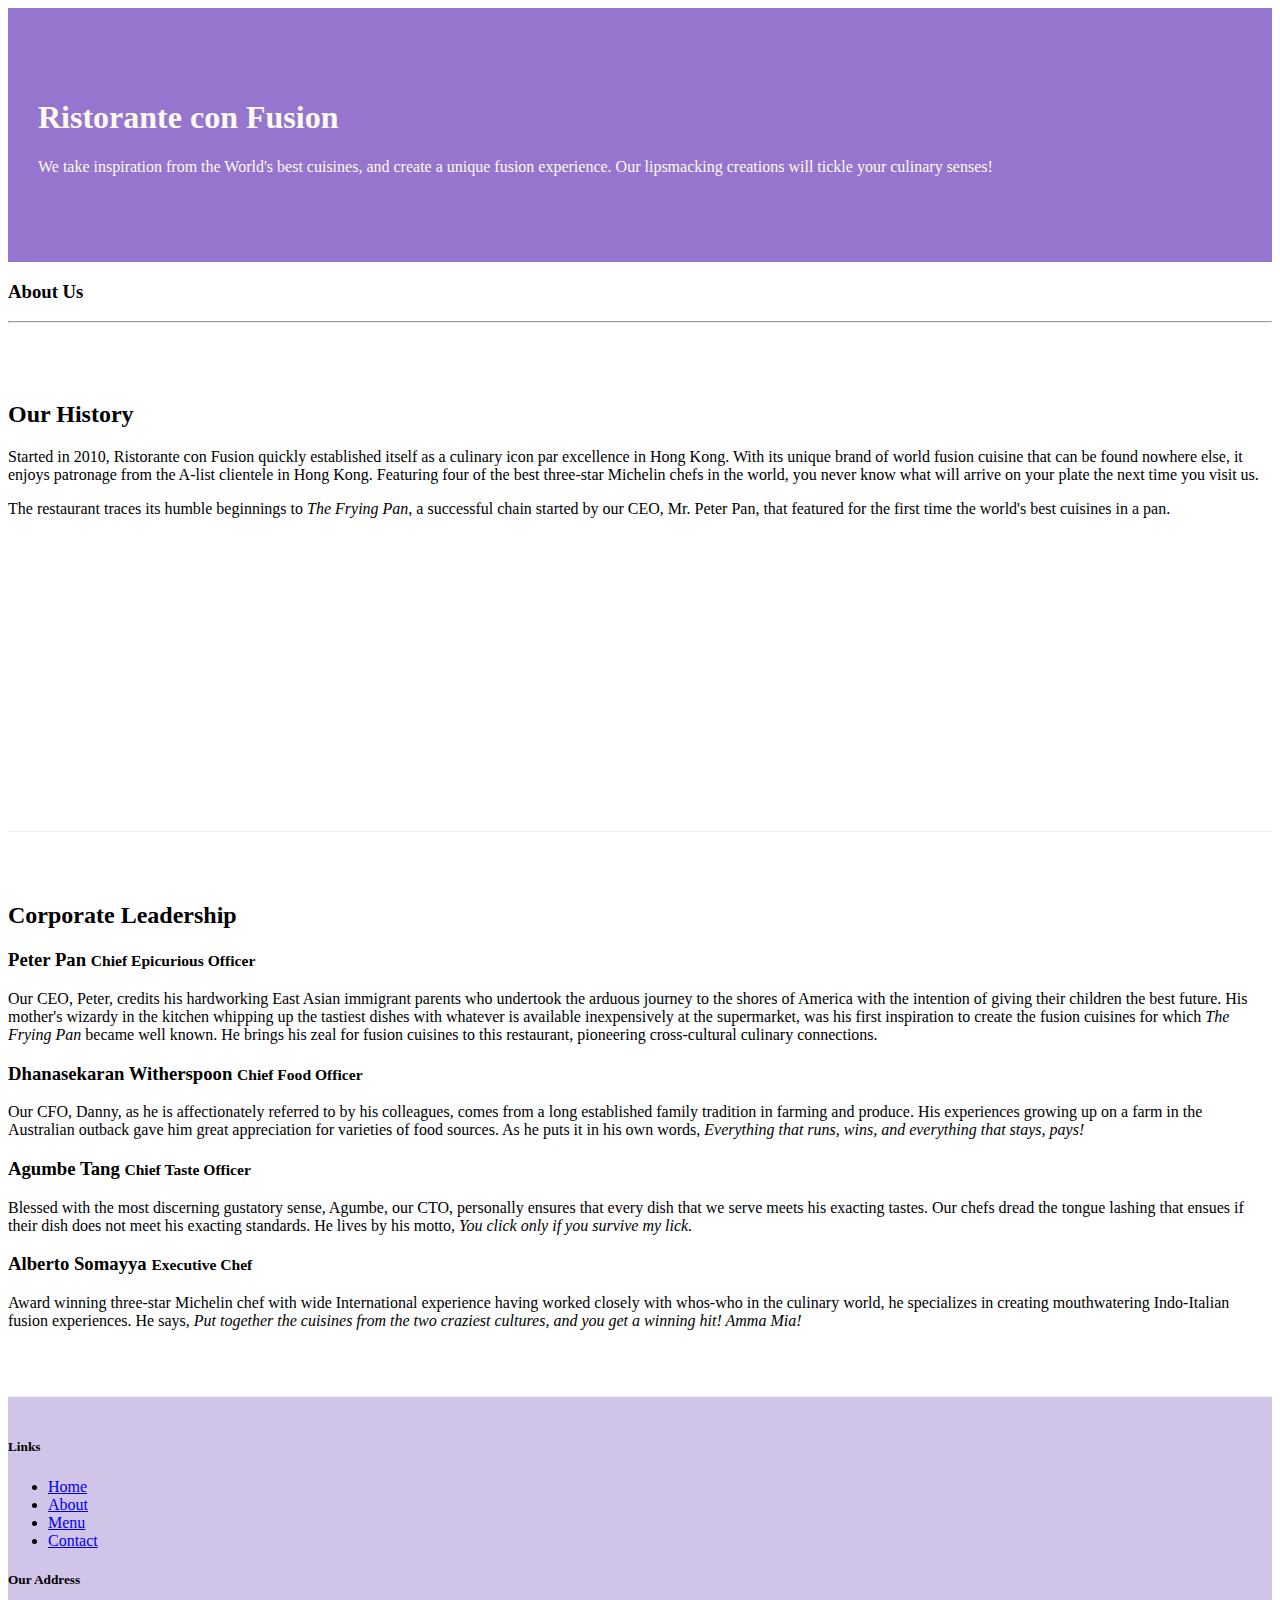
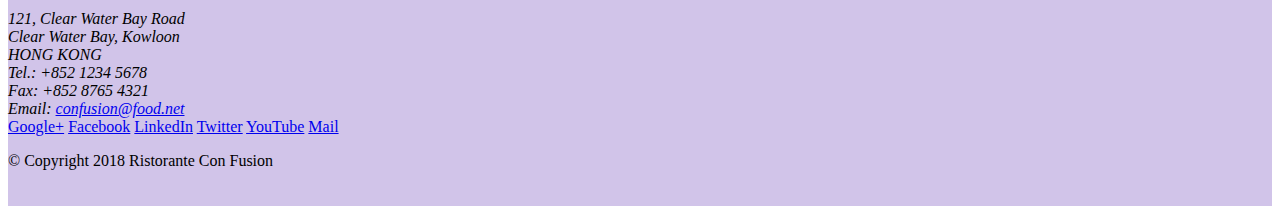
==== aboutus.html @ 660a5236 "Assignment 1" ====
<!DOCTYPE html>
<html lang="en">

<head>
    

    <title>Ristorante Con Fusion: About Us</title>
    <!-- Required meta tags always come first -->
    <meta charset="utf-8">
    <meta name="viewport" content="width=device-width, initial-scale=1, shrink-to-fit=no">
    <meta http-equiv="x-ua-compatible" content="ie=edge">

    <!-- Bootstrap CSS -->
    <link rel="stylesheet" href="node_modules/bootstrap/dist/css/bootstrap.min.css">
    <link rel="stylesheet" href="css/styles.css">
</head>

<body>

    <header class="jumbotron">
        <div class="container">
            <div class="row row-header">
                <div class="col-12 col-sm-6">
                    <h1>Ristorante con Fusion</h1>
                    <p>We take inspiration from the World's best cuisines, and create a unique fusion experience. Our lipsmacking creations will tickle your culinary senses!</p>
                </div>
                <div class="col-12 col-sm">
                </div>
            </div>
        </div>
    </header>

    <div class="container">
        <div class="row">
            <div class="col-12 col-sm-12">
               <h3>About Us</h3>
               <hr/>
            </div>
        </div>

        <div class="row row-content">
            <div>
                <h2>Our History</h2>
                <p>Started in 2010, Ristorante con Fusion quickly established itself as a culinary icon par excellence in Hong Kong. With its unique brand of world fusion cuisine that can be found nowhere else, it enjoys patronage from the A-list clientele in Hong Kong.  Featuring four of the best three-star Michelin chefs in the world, you never know what will arrive on your plate the next time you visit us.</p>
                <p>The restaurant traces its humble beginnings to <em>The Frying Pan</em>, a successful chain started by our CEO, Mr. Peter Pan, that featured for the first time the world's best cuisines in a pan.</p>
            </div>
            <div>
            </div>
        </div>


        <div class="row row-content">
            <div>
                <h2>Corporate Leadership</h2>
                <h3>Peter Pan <small>Chief Epicurious Officer</small></h3>
                <p class="d-none d-sm-block">Our CEO, Peter, credits his hardworking East Asian immigrant parents who undertook the arduous journey to the shores of America with the intention of giving their children the best future. His mother's wizardy in the kitchen whipping up the tastiest dishes with whatever is available inexpensively at the supermarket, was his first inspiration to create the fusion cuisines for which <em>The Frying Pan</em> became well known. He brings his zeal for fusion cuisines to this restaurant, pioneering cross-cultural culinary connections.</p>
                <h3>Dhanasekaran Witherspoon <small>Chief Food Officer</small></h3>
                <p class="d-none d-sm-block">Our CFO, Danny, as he is affectionately referred to by his colleagues, comes from a long established family tradition in farming and produce. His experiences growing up on a farm in the Australian outback gave him great appreciation for varieties of food sources. As he puts it in his own words, <em>Everything that runs, wins, and everything that stays, pays!</em></p>
                <h3>Agumbe Tang <small>Chief Taste Officer</small></h3>
                <p class="d-none d-sm-block">Blessed with the most discerning gustatory sense, Agumbe, our CTO, personally ensures that every dish that we serve meets his exacting tastes. Our chefs dread the tongue lashing that ensues if their dish does not meet his exacting standards. He lives by his motto, <em>You click only if you survive my lick.</em></p>
                <h3>Alberto Somayya <small>Executive Chef</small></h3>
                <p class="d-none d-sm-block">Award winning three-star Michelin chef with wide International experience having worked closely with whos-who in the culinary world, he specializes in creating mouthwatering Indo-Italian fusion experiences. He says, <em>Put together the cuisines from the two craziest cultures, and you get a winning hit! Amma Mia!</em></p>
            </div>
       </div>

    </div>

    <footer class="footer">
        <div class="container">
            <div class="row">             
                <div class="col-4 offset-1 col-sm-2">
                    <h5>Links</h5>
                    <ul class="list-unstyled">
                        <li><a href="#">Home</a></li>
                        <li><a href="#">About</a></li>
                        <li><a href="#">Menu</a></li>
                        <li><a href="#">Contact</a></li>
                    </ul>
                </div>
                <div class="col-7 col-sm-5">
                    <h5>Our Address</h5>
                    <address>
		              121, Clear Water Bay Road<br>
		              Clear Water Bay, Kowloon<br>
		              HONG KONG<br>
		              Tel.: +852 1234 5678<br>
		              Fax: +852 8765 4321<br>
		              Email: <a href="mailto:confusion@food.net">confusion@food.net</a>
		           </address>
                </div>
                <div class="col-12 col-sm-4 align-self-center">
                    <div class="text-center">
                        <a href="http://google.com/+">Google+</a>
                        <a href="http://www.facebook.com/profile.php?id=">Facebook</a>
                        <a href="http://www.linkedin.com/in/">LinkedIn</a>
                        <a href="http://twitter.com/">Twitter</a>
                        <a href="http://youtube.com/">YouTube</a>
                        <a href="mailto:">Mail</a>
                    </div>
                </div>
           </div>
           <div class="row justify-content-center">             
                <div class="col-auto">
                    <p>© Copyright 2018 Ristorante Con Fusion</p>
                </div>
           </div>
        </div>
    </footer>
    
     <!-- jQuery first, then Popper.js, then Bootstrap JS. -->
     <script src="node_modules/jquery/dist/jquery.slim.min.js"></script>
     <script src="node_modules/popper.js/dist/umd/popper.min.js"></script>
     <script src="node_modules/bootstrap/dist/js/bootstrap.min.js"></script>
</body>

</html>
---- css/styles.css ----
.row-header{
    margin: 0px auto;
    padding: 0px auto;
}

.row-content{
    margin: 0px auto;
    padding: 50px 0px 50px 0px;
    border-bottom: 1px ridge;
    min-height: 400px;
}

.footer{
    background-color : #D1C4E9;
    margin: 0px auto;
    padding: 20px 0px 20px 0px;
}

.jumbotron{
    padding: 70px 30px 70px 30px;
    margin: 0px auto;
    background: #9575CD;
    color: floralwhite;

}

.address{
    font-size: 40%;
    margin: 0px;
    color: #0f0f0f;

}
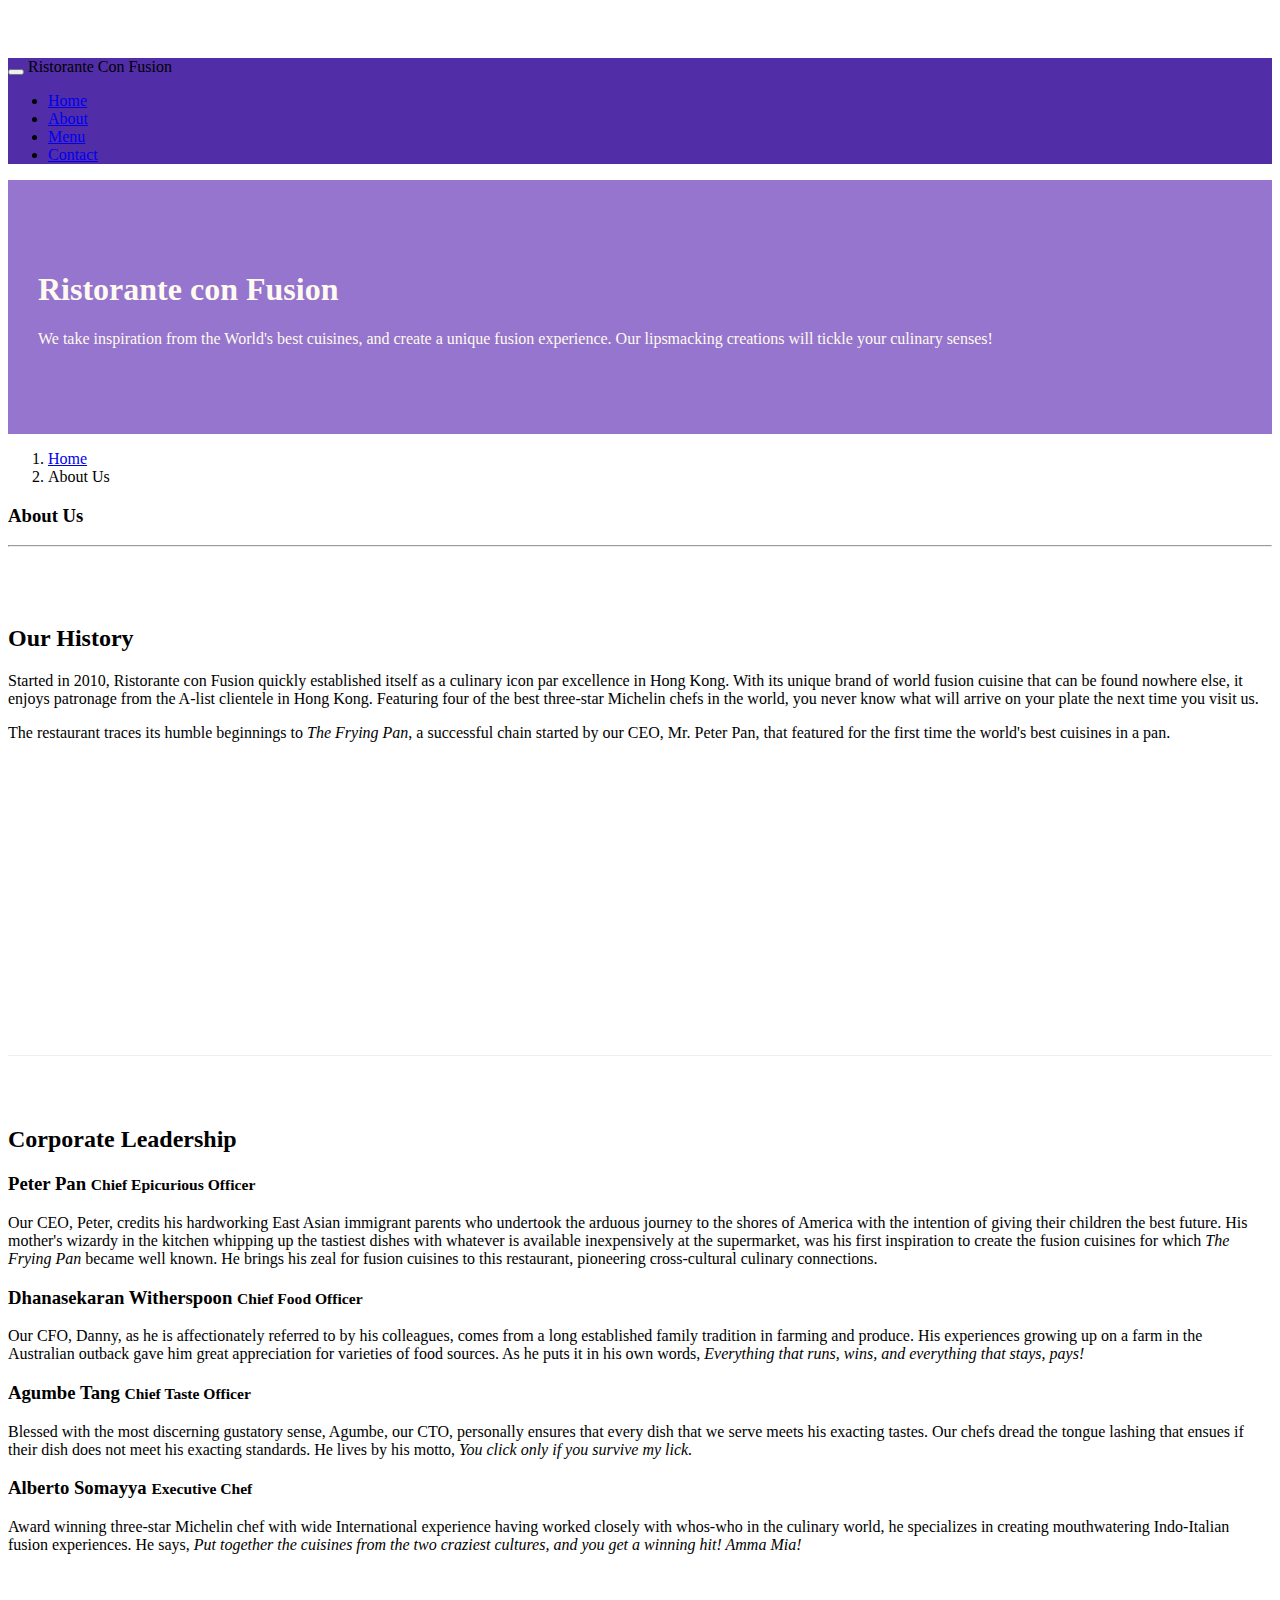
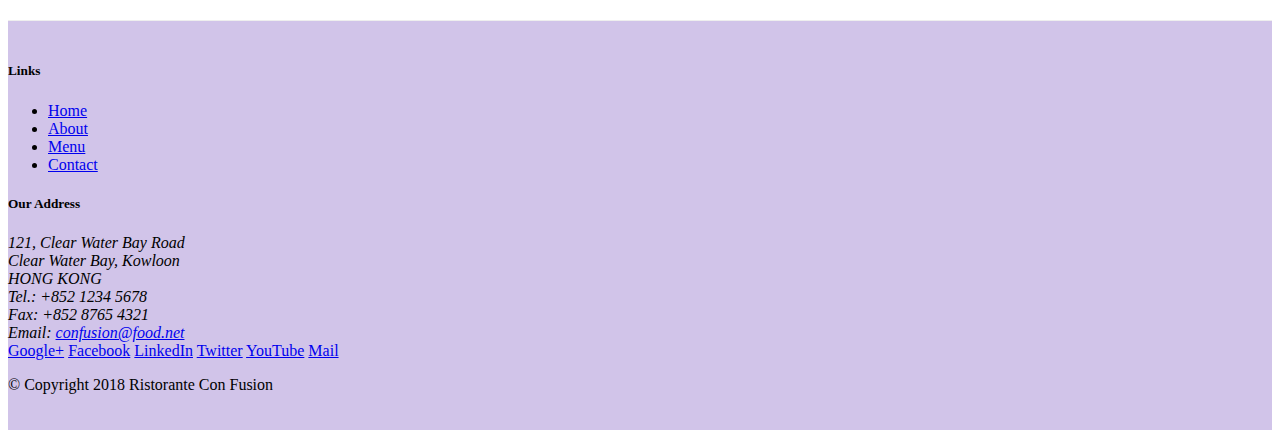
==== commit 9bc4862c: "Navbar and breadcumbs" ====
--- a/aboutus.html
+++ b/aboutus.html
@@ -17,6 +17,24 @@
 
 <body>
 
+    <nav class="navbar navbar-dark navbar-expand-sm fixed-top">
+        <div class="container">
+            <button class="navbar-toggler" type="button" data-toggle="collapse" data-target="#Navbar">
+                <span class="navbar-toggler-icon"></span>
+            </button>   
+            <a class="navbar-brand href="#">Ristorante Con Fusion</a>
+            <div class="collapse navbar-collapse" id="Navbar">
+                <ul class="navbar-nav mr-auto">
+                    <li class="nav-item"><a class="nav-link" href="./index.html">Home</a></li>
+                    <li class="nav-item active"><a class="nav-link" href="#">About</a></li>
+                    <li class="nav-item"><a class="nav-link" href="#">Menu</a></li>
+                    <li class="nav-item"><a class="nav-link" href="#">Contact</a></li>
+                </ul>
+            </div>
+        </div>
+
+    </nav>
+
     <header class="jumbotron">
         <div class="container">
             <div class="row row-header">
@@ -33,6 +51,10 @@
     <div class="container">
         <div class="row">
             <div class="col-12 col-sm-12">
+                <ol class="col-12 breadcrumb">
+                    <li class="breadcrumb-item"><a href="./index.html">Home</a></li>
+                    <li class="breadcrumb-item active">About Us</li>
+                </ol>
                <h3>About Us</h3>
                <hr/>
             </div>
--- a/css/styles.css
+++ b/css/styles.css
@@ -29,4 +29,13 @@
     margin: 0px;
     color: #0f0f0f;
 
+}
+
+body{
+    padding:50px 0px 0px 0px;
+    z-index:0;
+}
+
+.navbar-dark {
+    background-color: #512DA8;
 }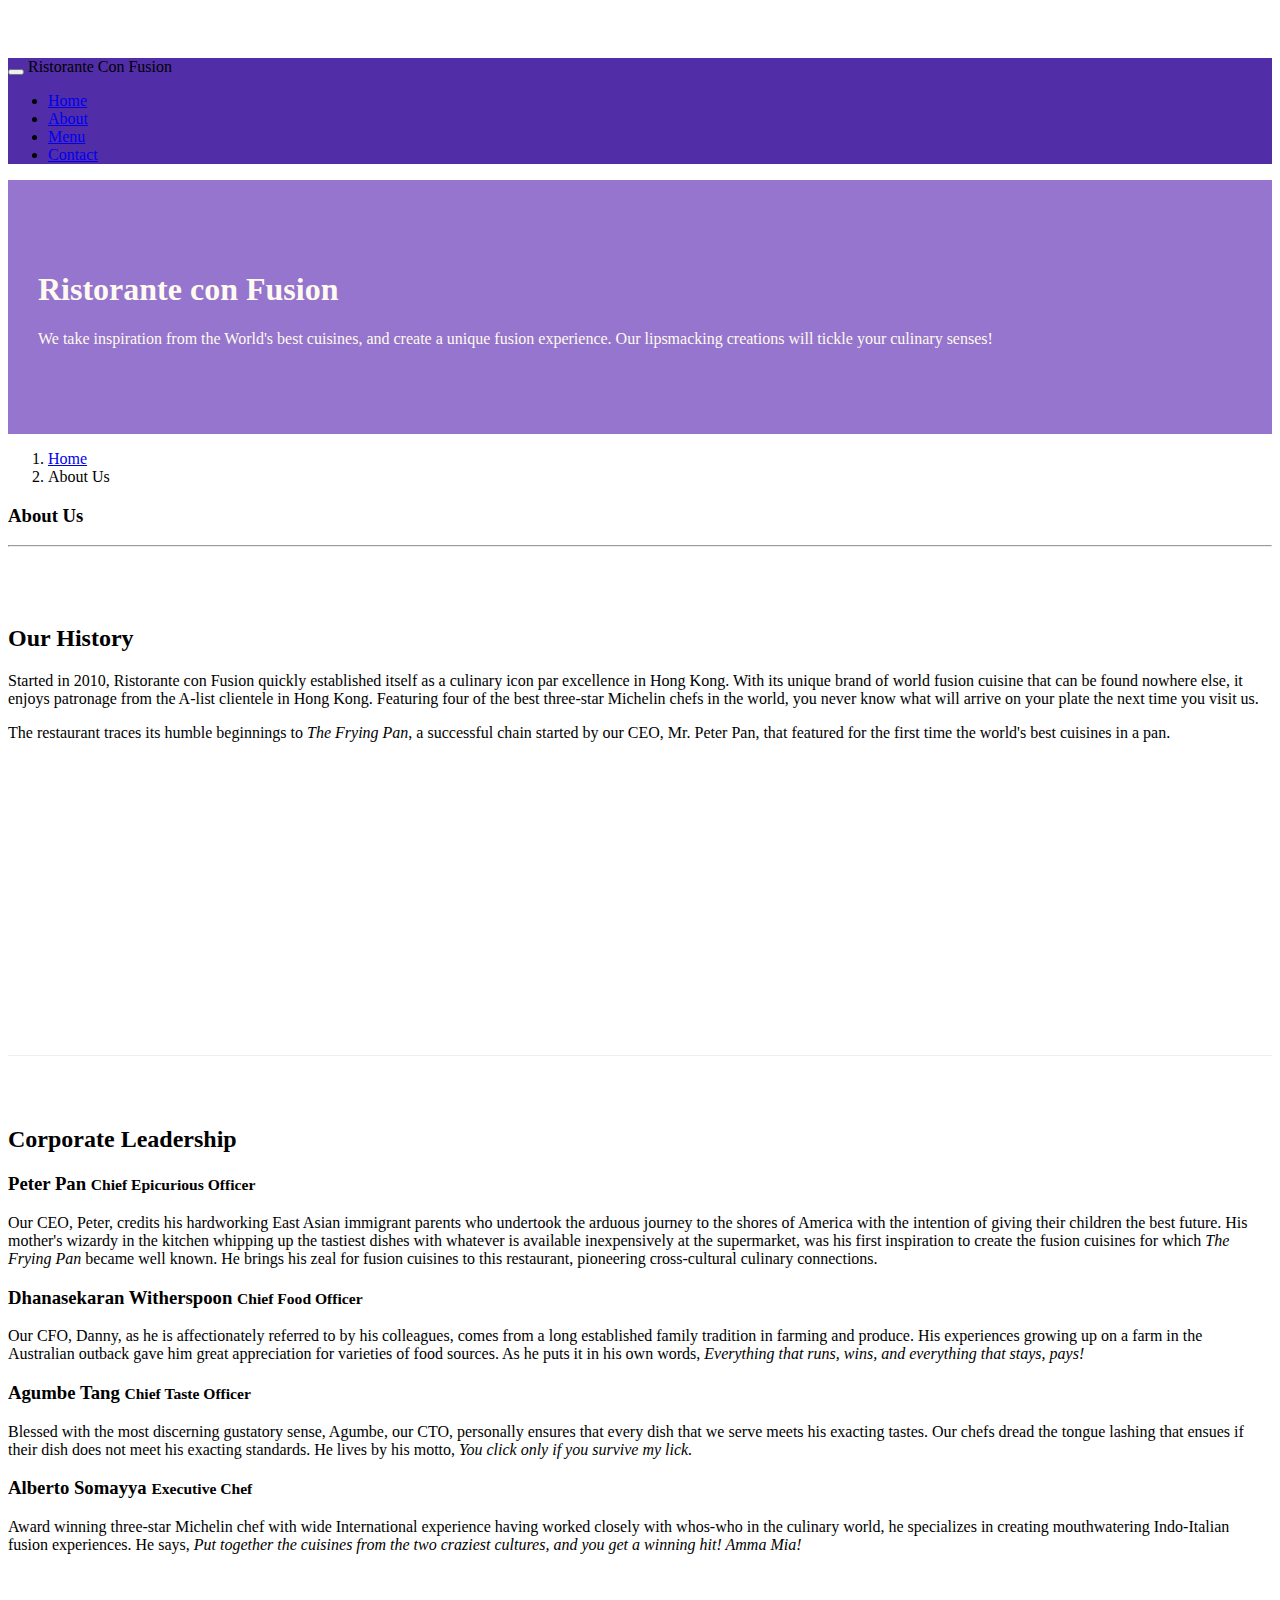
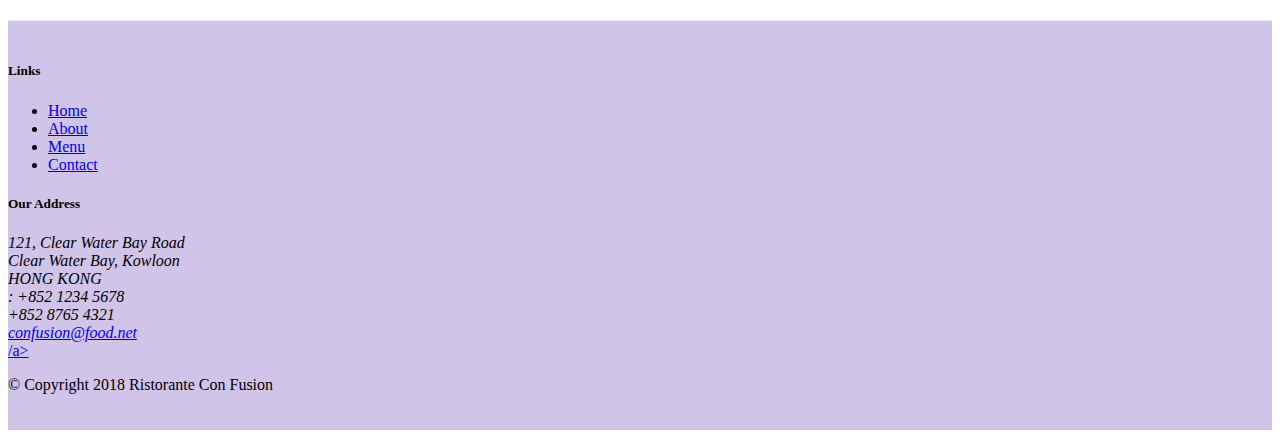
==== commit e2486253: "Icon Fonts" ====
--- a/aboutus.html
+++ b/aboutus.html
@@ -13,6 +13,8 @@
     <!-- Bootstrap CSS -->
     <link rel="stylesheet" href="node_modules/bootstrap/dist/css/bootstrap.min.css">
     <link rel="stylesheet" href="css/styles.css">
+    <link rel="stylesheet" href="node_modules/font-awesome/css/font-awesome.min.css">
+    <link rel="stylesheet" href="node_modules/bootstrap-social/bootstrap-social.css">
 </head>
 
 <body>
@@ -25,10 +27,10 @@
             <a class="navbar-brand href="#">Ristorante Con Fusion</a>
             <div class="collapse navbar-collapse" id="Navbar">
                 <ul class="navbar-nav mr-auto">
-                    <li class="nav-item"><a class="nav-link" href="./index.html">Home</a></li>
-                    <li class="nav-item active"><a class="nav-link" href="#">About</a></li>
-                    <li class="nav-item"><a class="nav-link" href="#">Menu</a></li>
-                    <li class="nav-item"><a class="nav-link" href="#">Contact</a></li>
+                    <li class="nav-item"><a class="nav-link" href="./index.html"><span class="fa fa-home fa-lg"></span>Home</a></li>
+                    <li class="nav-item active"><a class="nav-link" href="#"><span class="fa fa-info fa-lg"></span>About</a></li>
+                    <li class="nav-item"><a class="nav-link" href="#"><span class="fa fa-list fa-lg"></span>Menu</a></li>
+                    <li class="nav-item"><a class="nav-link" href="#"><span class="fa fa-address-card    fa-lg"></span>Contact</a></li>
                 </ul>
             </div>
         </div>
@@ -105,20 +107,21 @@
 		              121, Clear Water Bay Road<br>
 		              Clear Water Bay, Kowloon<br>
 		              HONG KONG<br>
-		              Tel.: +852 1234 5678<br>
-		              Fax: +852 8765 4321<br>
-		              Email: <a href="mailto:confusion@food.net">confusion@food.net</a>
+                      <i class="fa fa-phone fa-lg"></i>: +852 1234 5678<br>
+                      <i class="fa fa-fax fa-lg"></i> +852 8765 4321<br>
+                      <i class="fa fa-envelope fa-lg"></i> 
+                      <a href="mailto:confusion@food.net">confusion@food.net</a> 
 		           </address>
                 </div>
                 <div class="col-12 col-sm-4 align-self-center">
-                    <div class="text-center">
-                        <a href="http://google.com/+">Google+</a>
-                        <a href="http://www.facebook.com/profile.php?id=">Facebook</a>
-                        <a href="http://www.linkedin.com/in/">LinkedIn</a>
-                        <a href="http://twitter.com/">Twitter</a>
-                        <a href="http://youtube.com/">YouTube</a>
-                        <a href="mailto:">Mail</a>
-                    </div>
+                        <div class="text-center">
+                                <a class="btn btn-social-icon btn-google" href="http://google.com/+"><i class="fa fa-google-plus"></i></a>
+                                <a class="btn btn-social-icon btn-facebook" href="http://www.facebook.com/profile.php?id="><i class="fa fa-facebook"></i></a>
+                                <a class="btn btn-social-icon btn-linkedin" href="http://www.linkedin.com/in/"><i class="fa fa-linkedin"></i>/a>
+                                <a class="btn btn-social-icon btn-twitter" href="http://twitter.com/"><i class="fa fa-twitter"></i></a>
+                                <a class="btn btn-social-icon btn-google"  href="http://youtube.com/"><i class="fa fa-youtube"></i></a>
+                                <a class="btn btn-social-icon" href="mailto:"><i class="fa fa-envelope-o"></i></a>
+                            </div>
                 </div>
            </div>
            <div class="row justify-content-center">             
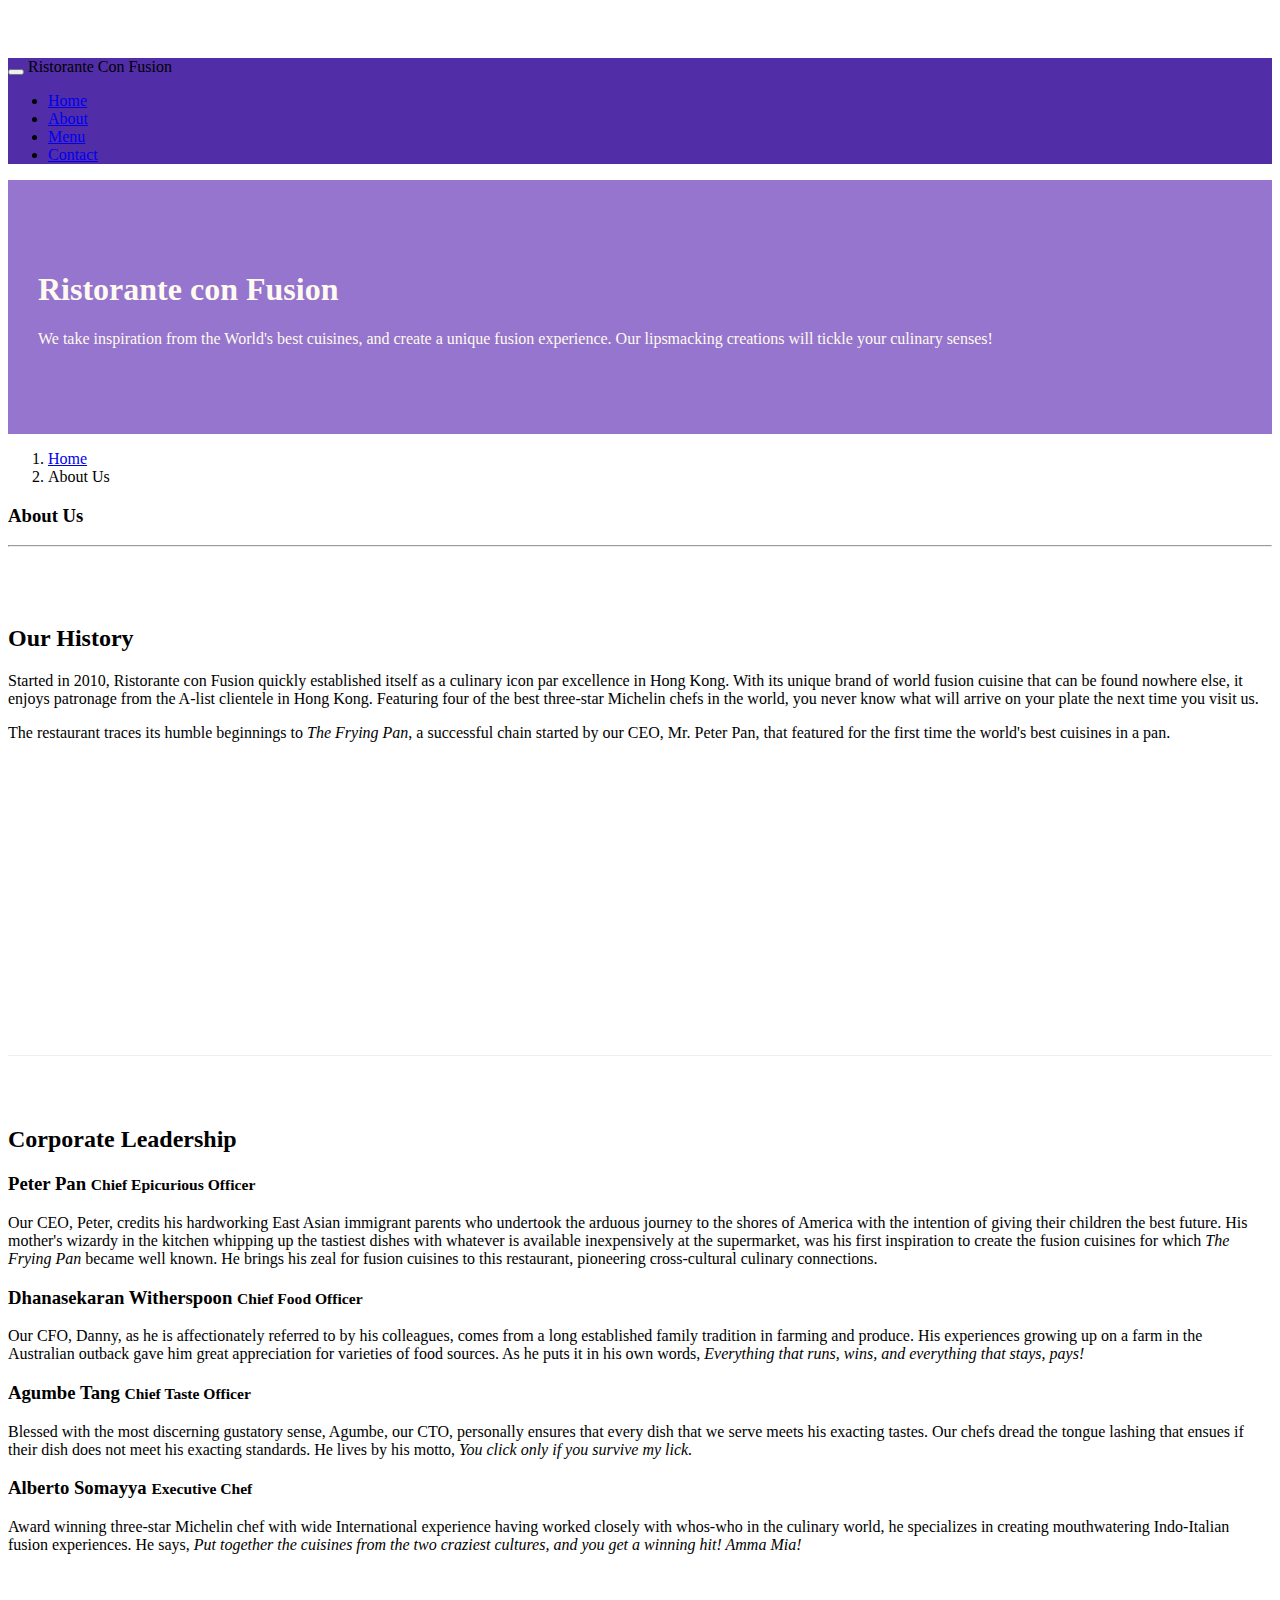
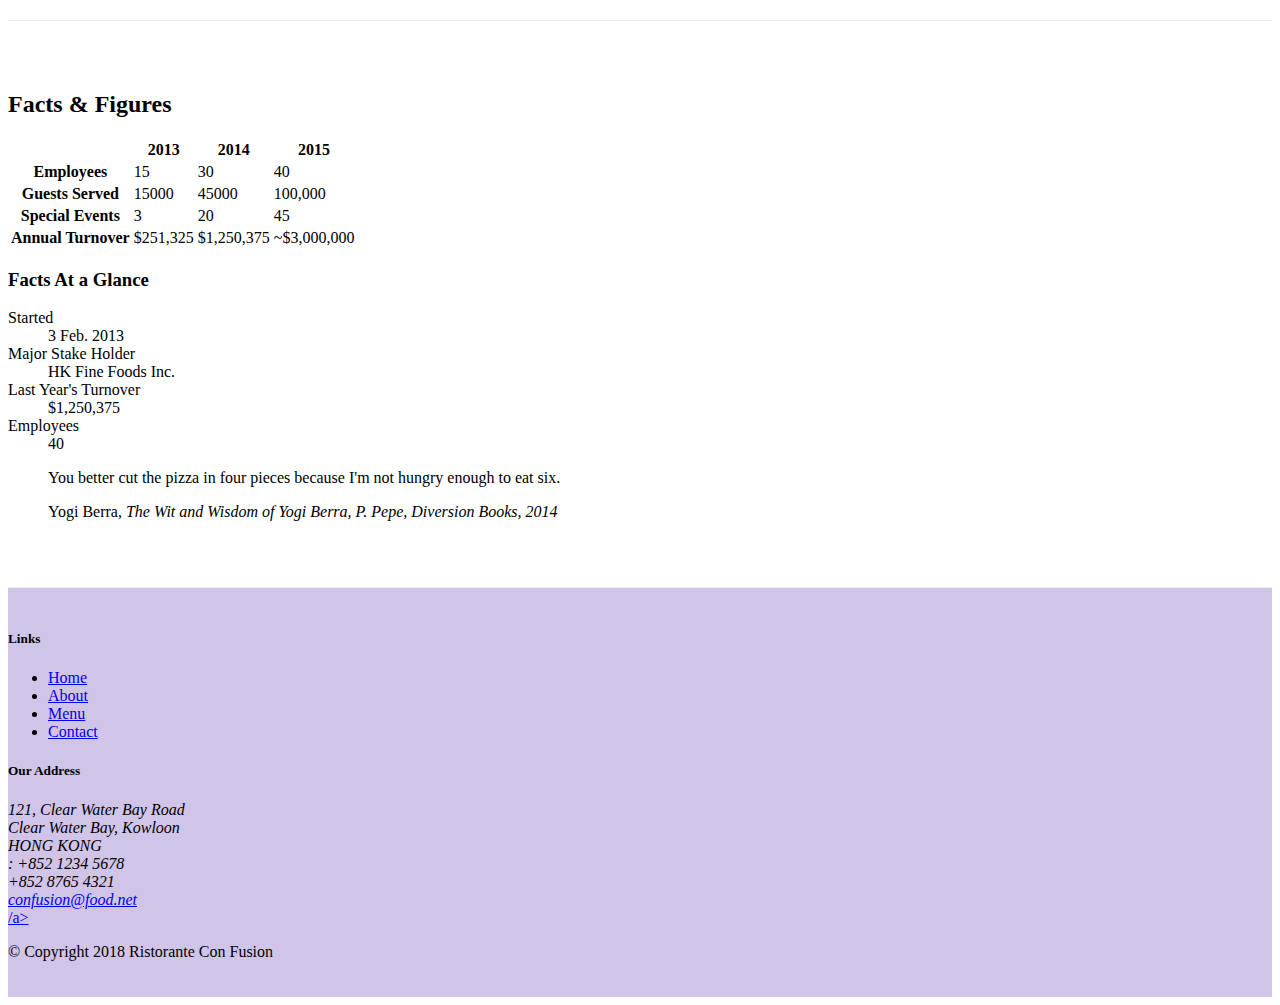
==== commit 521afbb8: "Tables and cards" ====
--- a/aboutus.html
+++ b/aboutus.html
@@ -30,7 +30,7 @@
                     <li class="nav-item"><a class="nav-link" href="./index.html"><span class="fa fa-home fa-lg"></span>Home</a></li>
                     <li class="nav-item active"><a class="nav-link" href="#"><span class="fa fa-info fa-lg"></span>About</a></li>
                     <li class="nav-item"><a class="nav-link" href="#"><span class="fa fa-list fa-lg"></span>Menu</a></li>
-                    <li class="nav-item"><a class="nav-link" href="#"><span class="fa fa-address-card    fa-lg"></span>Contact</a></li>
+                    <li class="nav-item"><a class="nav-link" href="./contactus.html"><span class="fa fa-address-card fa-lg"></span>Contact</a></li>
                 </ul>
             </div>
         </div>
@@ -87,6 +87,79 @@
             </div>
        </div>
 
+       <div class="row row-content">
+            <div class="col-12 col-sm-9">
+                <h2>Facts &amp; Figures</h2>
+                <div class="table-responsive">
+                        <table class="table table-striped">
+                            <thead class="thead-dark">
+                                <tr>
+                                    <th>&nbsp;</th>
+                                    <th>2013</th>
+                                    <th>2014</th>
+                                    <th>2015</th>
+                                </tr>
+                            </thead>
+                            <tbody>
+                                <tr>
+                                    <th>Employees</th>
+                                    <td>15</td>
+                                    <td>30</td>
+                                    <td>40</td>
+                                </tr>
+                                <tr>
+                                    <th>Guests Served</th>
+                                    <td>15000</td>
+                                    <td>45000</td>
+                                    <td>100,000</td>
+                                </tr>
+                                <tr>
+                                    <th>Special Events</th>
+                                    <td>3</td>
+                                    <td>20</td>
+                                    <td>45</td>
+                                </tr>
+                                <tr>
+                                    <th>Annual Turnover</th>
+                                    <td>$251,325</td>
+                                    <td>$1,250,375</td>
+                                    <td>~$3,000,000</td>
+                                </tr>
+                            </tbody>
+                        </table>
+                    </div>
+            </div>
+            <div class="col-12 col-sm-6">
+                    <div class="card">
+                        <h3 class="card-header bg-primary text-white">Facts At a Glance</h3>
+                        <div class="card-body">
+                            <dl class="row">
+                                <dt class="col-6">Started</dt>
+                                <dd class="col-6">3 Feb. 2013</dd>
+                                <dt class="col-6">Major Stake Holder</dt>
+                                <dd class="col-6">HK Fine Foods Inc.</dd>
+                                <dt class="col-6">Last Year's Turnover</dt>
+                                <dd class="col-6">$1,250,375</dd>
+                                <dt class="col-6">Employees</dt>
+                                <dd class="col-6">40</dd>
+                            </dl>
+                        </div>
+                    </div>
+            </div>
+            <div class="col-12">
+                    <div class="card card-body bg-light">
+                        <blockquote class="blockquote">
+                            <p class="mb-0">You better cut the pizza in four pieces because
+                                I'm not hungry enough to eat six.</p>
+                            <footer class="blockquote-footer">Yogi Berra,
+                                <cite title="Source Title">The Wit and Wisdom of Yogi Berra,
+                                P. Pepe, Diversion Books, 2014</cite>
+                            </footer>
+                        </blockquote>
+                    </div>
+                </div>
+       </div>
+
     </div>
 
     <footer class="footer">
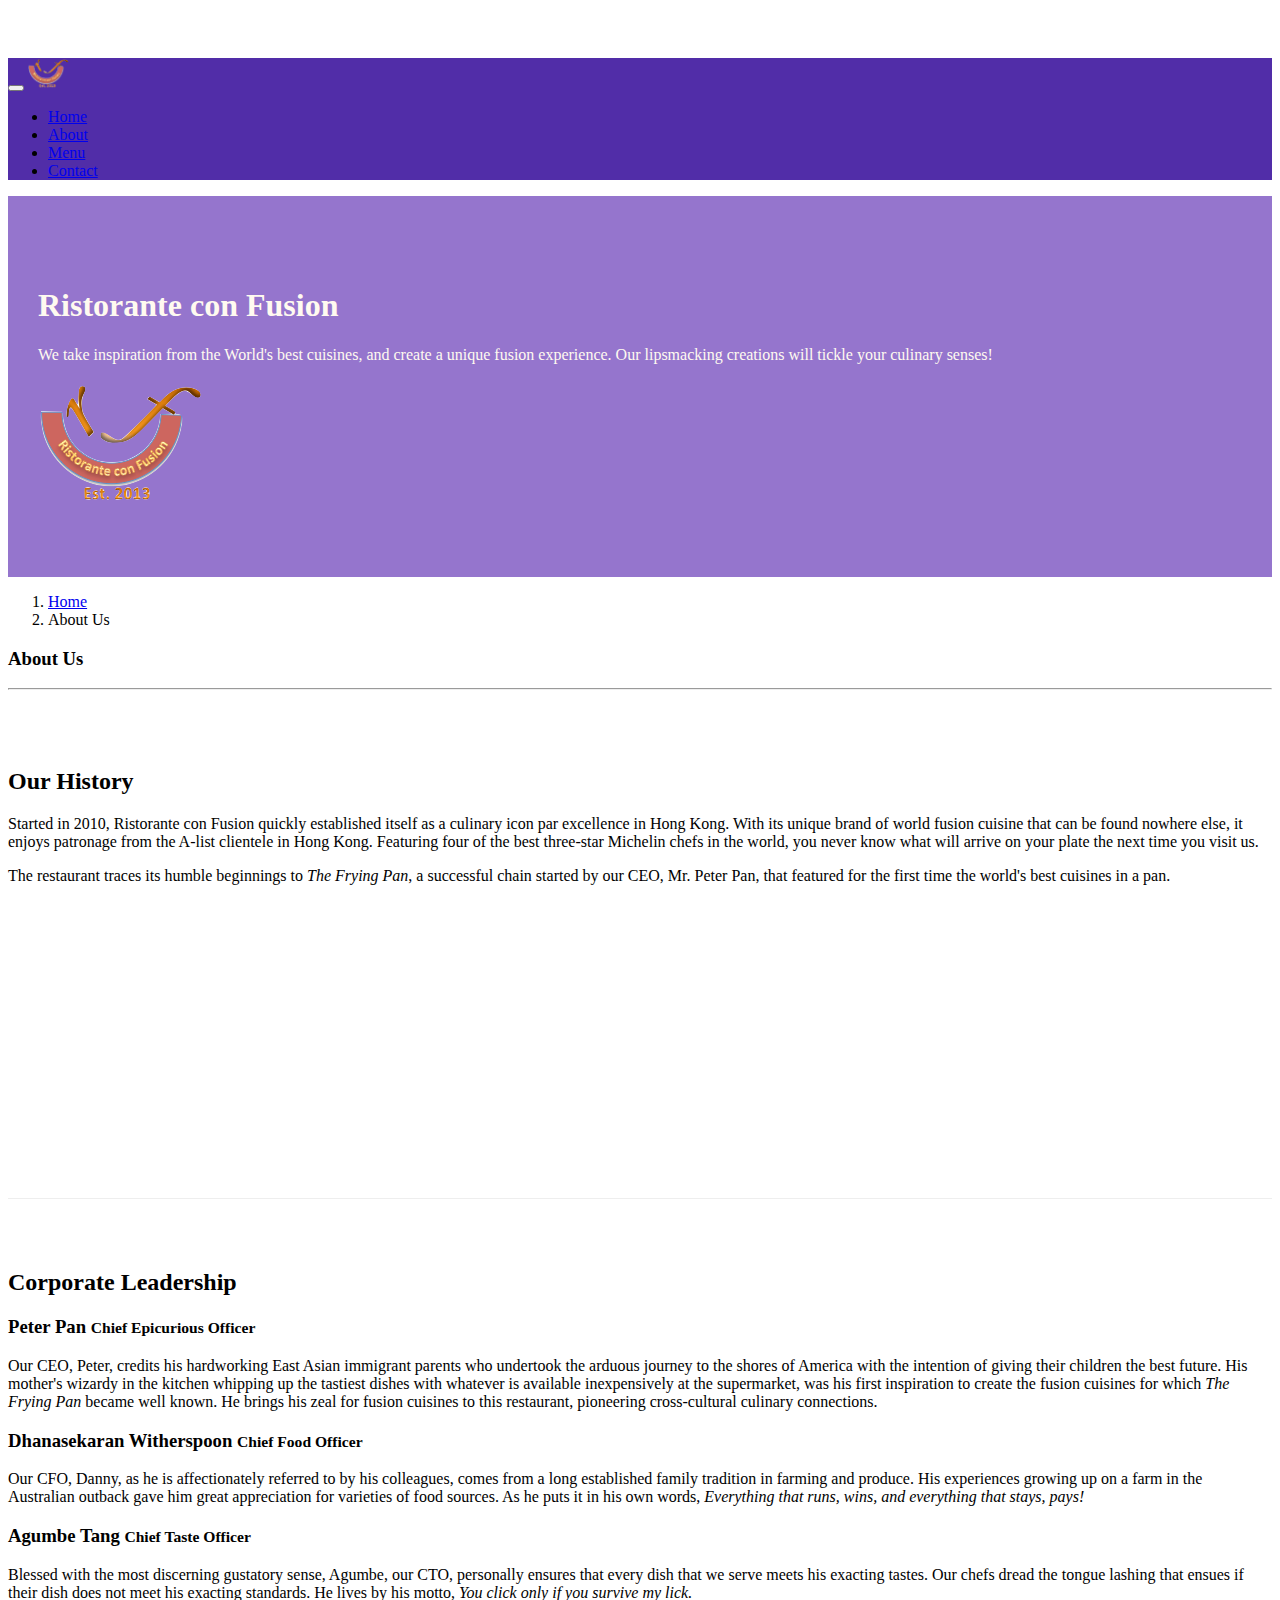
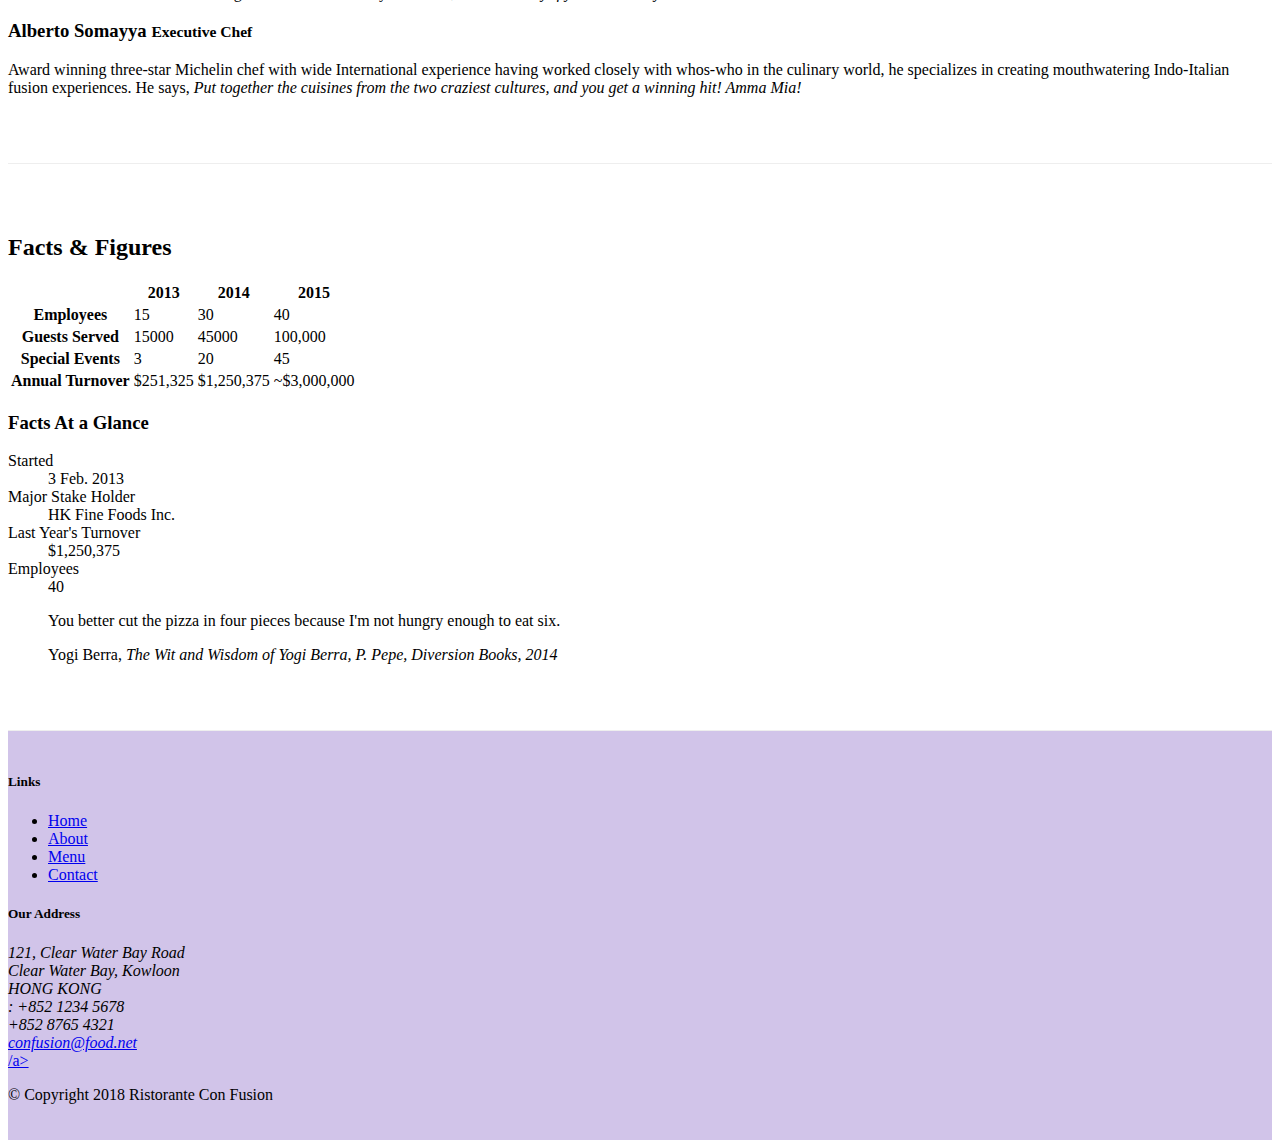
==== commit b41e00c7: "Images and Media" ====
--- a/aboutus.html
+++ b/aboutus.html
@@ -24,7 +24,7 @@
             <button class="navbar-toggler" type="button" data-toggle="collapse" data-target="#Navbar">
                 <span class="navbar-toggler-icon"></span>
             </button>   
-            <a class="navbar-brand href="#">Ristorante Con Fusion</a>
+            <a class="navbar-brand" href="#"><img src="img/logo.png" height="30" width="41"></a>
             <div class="collapse navbar-collapse" id="Navbar">
                 <ul class="navbar-nav mr-auto">
                     <li class="nav-item"><a class="nav-link" href="./index.html"><span class="fa fa-home fa-lg"></span>Home</a></li>
@@ -44,7 +44,8 @@
                     <h1>Ristorante con Fusion</h1>
                     <p>We take inspiration from the World's best cuisines, and create a unique fusion experience. Our lipsmacking creations will tickle your culinary senses!</p>
                 </div>
-                <div class="col-12 col-sm">
+                <div class="col-12 col-sm align-self-center">
+                        <img src="img/logo.png" class="img-fluid">
                 </div>
             </div>
         </div>
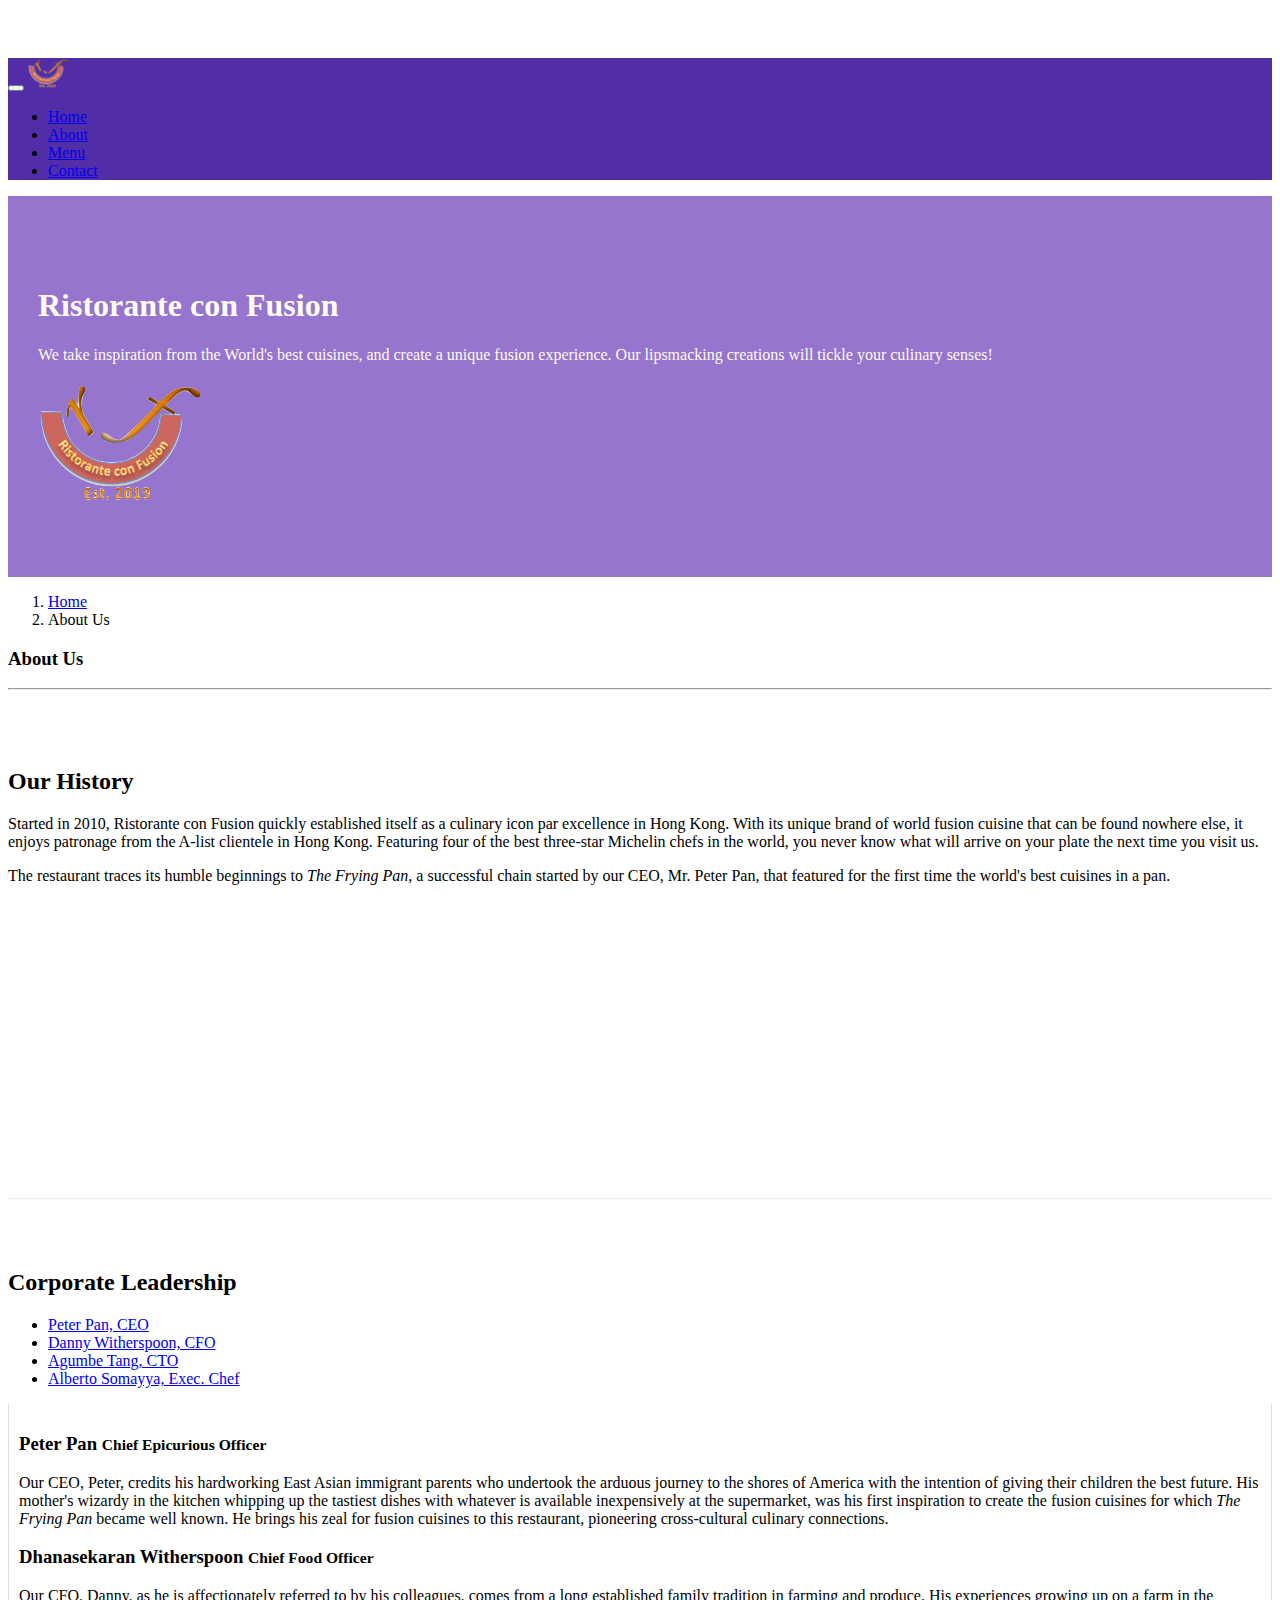
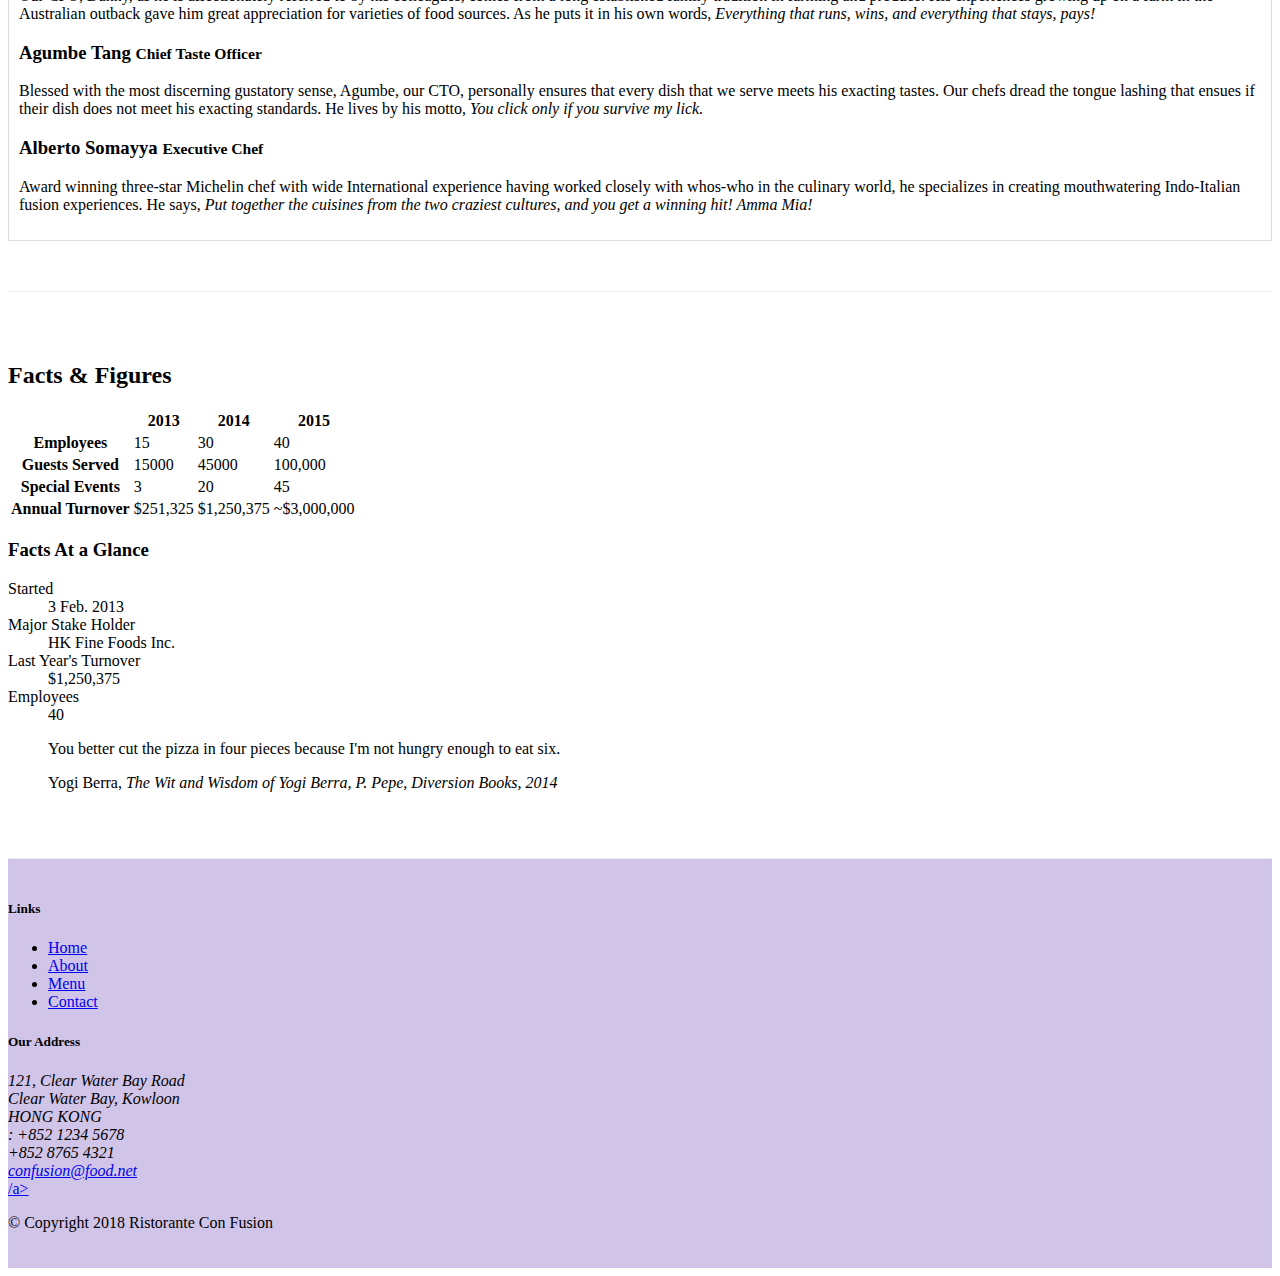
==== commit 878100a6: "Assignment 2 and Tabs" ====
--- a/aboutus.html
+++ b/aboutus.html
@@ -77,14 +77,47 @@
         <div class="row row-content">
             <div>
                 <h2>Corporate Leadership</h2>
-                <h3>Peter Pan <small>Chief Epicurious Officer</small></h3>
-                <p class="d-none d-sm-block">Our CEO, Peter, credits his hardworking East Asian immigrant parents who undertook the arduous journey to the shores of America with the intention of giving their children the best future. His mother's wizardy in the kitchen whipping up the tastiest dishes with whatever is available inexpensively at the supermarket, was his first inspiration to create the fusion cuisines for which <em>The Frying Pan</em> became well known. He brings his zeal for fusion cuisines to this restaurant, pioneering cross-cultural culinary connections.</p>
-                <h3>Dhanasekaran Witherspoon <small>Chief Food Officer</small></h3>
-                <p class="d-none d-sm-block">Our CFO, Danny, as he is affectionately referred to by his colleagues, comes from a long established family tradition in farming and produce. His experiences growing up on a farm in the Australian outback gave him great appreciation for varieties of food sources. As he puts it in his own words, <em>Everything that runs, wins, and everything that stays, pays!</em></p>
-                <h3>Agumbe Tang <small>Chief Taste Officer</small></h3>
-                <p class="d-none d-sm-block">Blessed with the most discerning gustatory sense, Agumbe, our CTO, personally ensures that every dish that we serve meets his exacting tastes. Our chefs dread the tongue lashing that ensues if their dish does not meet his exacting standards. He lives by his motto, <em>You click only if you survive my lick.</em></p>
-                <h3>Alberto Somayya <small>Executive Chef</small></h3>
-                <p class="d-none d-sm-block">Award winning three-star Michelin chef with wide International experience having worked closely with whos-who in the culinary world, he specializes in creating mouthwatering Indo-Italian fusion experiences. He says, <em>Put together the cuisines from the two craziest cultures, and you get a winning hit! Amma Mia!</em></p>
+                <ul class="nav nav-tabs">
+                    <li class="nav-item">
+                        <a class="nav-link active" href="#peter"
+                            role="tab" data-toggle="tab">Peter Pan, CEO</a>
+                    </li>
+                    <li class="nav-item">
+                        <a class="nav-link" href="#danny"
+                            role="tab" data-toggle="tab">Danny Witherspoon, CFO</a>
+                    </li>
+                    <li class="nav-item">
+                        <a class="nav-link" href="#agumbe"
+                            role="tab" data-toggle="tab">Agumbe Tang, CTO</a>
+                    </li>
+                    <li class="nav-item">
+                        <a class="nav-link" href="#alberto"
+                            role="tab" data-toggle="tab">Alberto Somayya, Exec. Chef</a>
+                    </li>
+                </ul>
+                <div class="tab-content">
+                    <div role="tabpanel" class="tab-pane fade show active" id="peter">
+                        <h3>Peter Pan <small>Chief Epicurious Officer</small></h3>
+                        <p class="d-none d-sm-block">Our CEO, Peter, credits his hardworking East Asian immigrant parents who undertook the arduous journey to the shores of America with the intention of giving their children the best future. His mother's wizardy in the kitchen whipping up the tastiest dishes with whatever is available inexpensively at the supermarket, was his first inspiration to create the fusion cuisines for which <em>The Frying Pan</em> became well known. He brings his zeal for fusion cuisines to this restaurant, pioneering cross-cultural culinary connections.</p>
+                    </div>
+                    <div role="tabpanel" class="tab-pane fade" id="danny">
+                        <h3>Dhanasekaran Witherspoon <small>Chief Food Officer</small></h3>
+                        <p class="d-none d-sm-block">Our CFO, Danny, as he is affectionately referred to by his colleagues, comes from a long established family tradition in farming and produce. His experiences growing up on a farm in the Australian outback gave him great appreciation for varieties of food sources. As he puts it in his own words, <em>Everything that runs, wins, and everything that stays, pays!</em></p>
+                    </div>
+                    <div role="tabpanel" class="tab-pane fade" id="agumbe">
+                        <h3>Agumbe Tang <small>Chief Taste Officer</small></h3>
+                        <p class="d-none d-sm-block">Blessed with the most discerning gustatory sense, Agumbe, our CTO, personally ensures that every dish that we serve meets his exacting tastes. Our chefs dread the tongue lashing that ensues if their dish does not meet his exacting standards. He lives by his motto, <em>You click only if you survive my lick.</em></p>
+                    </div>
+                    <div role="tabpanel" class="tab-pane fade" id="alberto">
+                        <h3>Alberto Somayya <small>Executive Chef</small></h3>
+                        <p class="d-none d-sm-block">Award winning three-star Michelin chef with wide International experience having worked closely with whos-who in the culinary world, he specializes in creating mouthwatering Indo-Italian fusion experiences. He says, <em>Put together the cuisines from the two craziest cultures, and you get a winning hit! Amma Mia!</em></p>
+                    
+                    </div>
+                </div>
+                    
+                    
+                    
+               
             </div>
        </div>
 
--- a/css/styles.css
+++ b/css/styles.css
@@ -38,4 +38,24 @@
 
 .navbar-dark {
     background-color: #512DA8;
-}+}
+
+.booking-form{
+    background-color: orange;
+    color: white;
+    font-size: 30px;
+    
+}
+
+.btn-custom,.btn-custom:hover,.btn-custom:focus,.btn-custom:active,.btn-custom:visited{
+    background: orange;
+    color:black;
+}
+
+.tab-content {
+    border-left: 1px solid #ddd;
+    border-right: 1px solid #ddd;
+    border-bottom: 1px solid #ddd;
+    padding: 10px;
+}
+
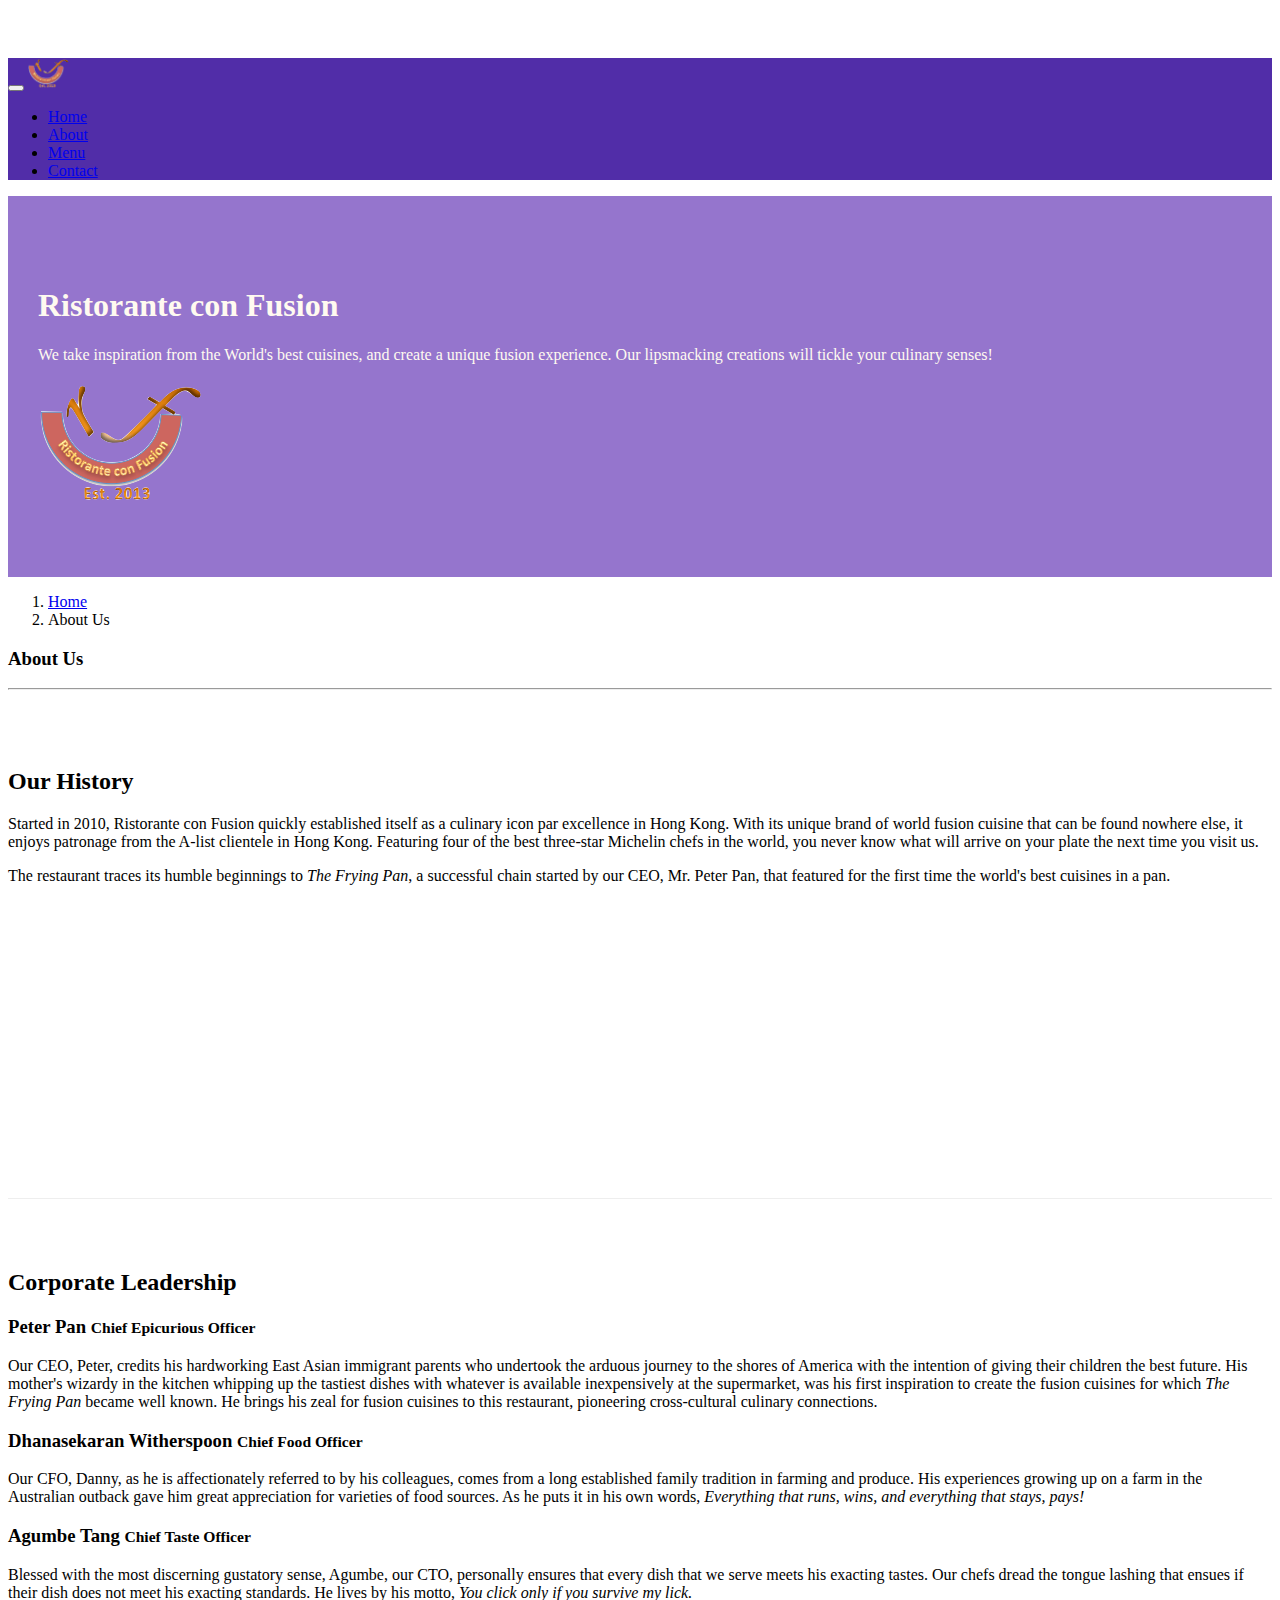
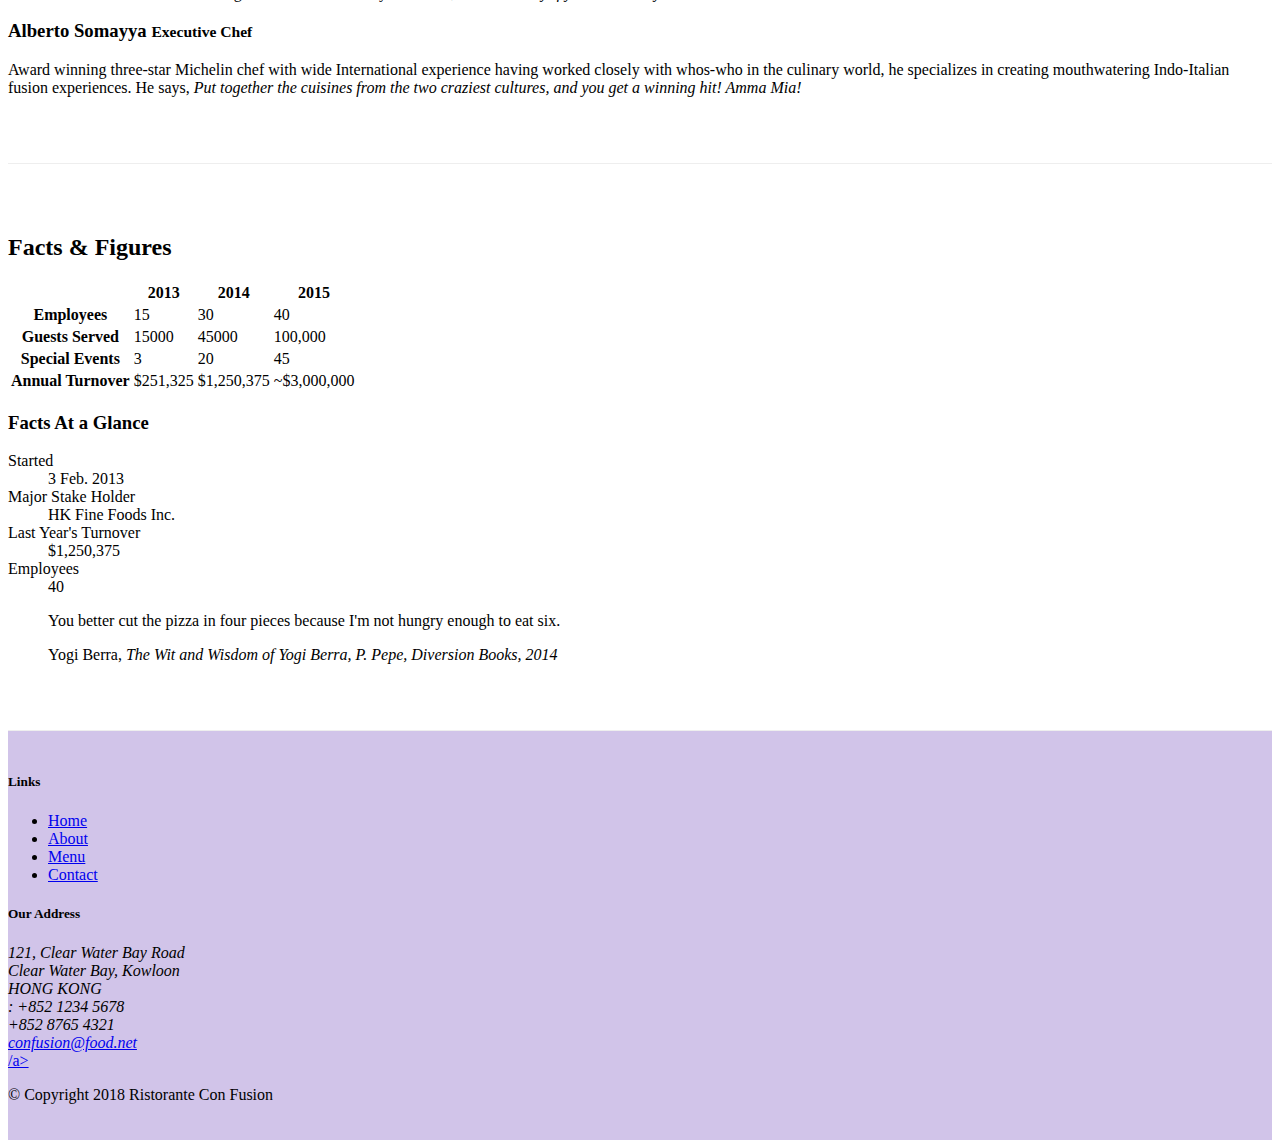
==== commit b5ee586d: "Accordion" ====
--- a/aboutus.html
+++ b/aboutus.html
@@ -77,7 +77,72 @@
         <div class="row row-content">
             <div>
                 <h2>Corporate Leadership</h2>
-                <ul class="nav nav-tabs">
+
+                <div id="accordion">
+                    <div class="card">
+                        <div class="card-header">
+                            <div class="card-header" role="tab" id="peterhead">
+                                <h3 class="mb-0">
+                                    <a data-toggle="collapse" data-target="#peter">
+                                    Peter Pan <small>Chief Epicurious Officer</small>
+                                    </a>
+                                </h3>
+                            </div>
+                            <div class="collapse show" id="peter" data-parent="#accordion">
+                                <div class="card-body">
+                                    <p class="d-none d-sm-block">
+                                        Our CEO, Peter, credits his hardworking East Asian immigrant parents who undertook the arduous journey to the shores of America with the intention of giving their children the best future. His mother's wizardy in the kitchen whipping up the tastiest dishes with whatever is available inexpensively at the supermarket, was his first inspiration to create the fusion cuisines for which <em>The Frying Pan</em> became well known. He brings his zeal for fusion cuisines to this restaurant, pioneering cross-cultural culinary connections.
+                                    </p>
+                                </div>
+                            </div>
+                        </div>
+                    </div>
+
+                    <div class="card">
+                            <div class="card-header" role="tab" id="dannyhead">
+                            <h3 class="mb-0">
+                                <a class="collapsed" data-toggle="collapse" data-target="#danny">
+                                Dhanasekaran Witherspoon <small>Chief Food Officer</small>
+                                </a>
+                            </h3>
+                        </div>
+                        <div class="collapse" id="danny" data-parent="#accordion">
+                            <div class="card-body">
+                                <p class="d-none d-sm-block">Our CFO, Danny, as he is affectionately referred to by his colleagues, comes from a long established family tradition in farming and produce. His experiences growing up on a farm in the Australian outback gave him great appreciation for varieties of food sources. As he puts it in his own words, <em>Everything that runs, wins, and everything that stays, pays!</em></p>
+                            </div>
+                        </div>
+                    </div>
+                    <div class="card">
+                            <div class="card-header" role="tab" id="agumbehead">
+                            <h3 class="mb-0">
+                                <a class="collapsed" data-toggle="collapse" data-target="#agumbe">
+                                Agumbe Tang <small>Chief Taste Officer</small>
+                                </a>
+                            </h3>
+                        </div>
+                        <div class="collapse" id="agumbe" data-parent="#accordion">
+                            <div class="card-body">
+                                <p class="d-none d-sm-block">Blessed with the most discerning gustatory sense, Agumbe, our CTO, personally ensures that every dish that we serve meets his exacting tastes. Our chefs dread the tongue lashing that ensues if their dish does not meet his exacting standards. He lives by his motto, <em>You click only if you survive my lick.</em></p>
+                            </div>
+                        </div>
+                    </div>
+                    <div class="card">
+                            <div class="card-header" role="tab" id="albertohead">
+                            <h3 class="mb-0">
+                                <a class="collapsed" data-toggle="collapse" data-target="#alberto">
+                                Alberto Somayya <small>Executive Chef</small>
+                                </a>
+                            </h3>
+                        </div>
+                        <div class="collapse" id="alberto" data-parent="#accordion">
+                            <div class="card-body">
+                                <p class="d-none d-sm-block">Award winning three-star Michelin chef with wide International experience having worked closely with whos-who in the culinary world, he specializes in creating mouthwatering Indo-Italian fusion experiences. He says, <em>Put together the cuisines from the two craziest cultures, and you get a winning hit! Amma Mia!</em></p>
+                            </div>
+                        </div>
+                    </div>
+
+                </div>
+                <!-- <ul class="nav nav-tabs">
                     <li class="nav-item">
                         <a class="nav-link active" href="#peter"
                             role="tab" data-toggle="tab">Peter Pan, CEO</a>
@@ -113,7 +178,7 @@
                         <p class="d-none d-sm-block">Award winning three-star Michelin chef with wide International experience having worked closely with whos-who in the culinary world, he specializes in creating mouthwatering Indo-Italian fusion experiences. He says, <em>Put together the cuisines from the two craziest cultures, and you get a winning hit! Amma Mia!</em></p>
                     
                     </div>
-                </div>
+                </div> -->
                     
                     
                     
